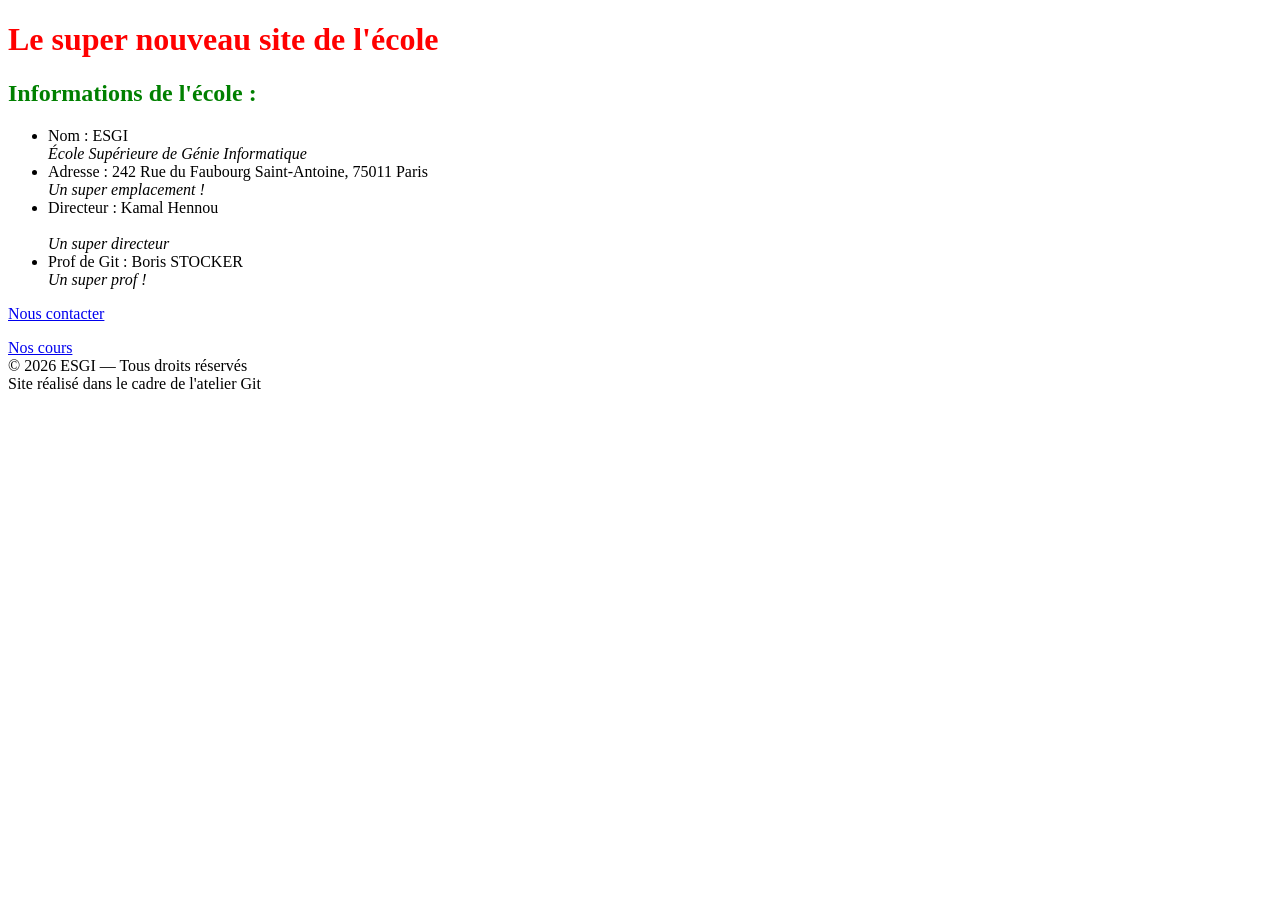
==== index.html @ 5b9422a2 "feat(index): ajoute la balise meta viewport" ====
<!doctype html>
<html lang="fr">
<head>
  <meta charset="utf-8">
  <meta name="viewport" content="width=device-width, initial-scale=1">
  <meta name="description" content="Site de l'école">
  <title> ESGI </title>
  <link rel="stylesheet" href="style.css">
</head>
<body>
  <h1>Le super nouveau site de l'école</h1>
  <section>
    <h2>Informations de l'école :</h2>
    <ul>
      <li>Nom : ESGI<br><em>École Supérieure de Génie Informatique</em></li>
      <li>Adresse : 242 Rue du Faubourg Saint-Antoine, 75011 Paris<br><em>Un super emplacement !</em></li>
      <li>Directeur : Kamal Hennou</li><br><em>Un super directeur</em></li>
      <li>Prof de Git : Boris STOCKER<br><em>Un super prof !</em></li>
     
    </ol>
  </section>
    <p><a href="contact.html">Nous contacter</a></p>
     <a href="cours.html">Nos cours</a>

     <footer>© 2026 ESGI — Tous droits réservés</footer>
     <footer>Site réalisé dans le cadre de l'atelier Git</footer>
</body>
</html>
---- style.css ----
/* Style du site */
h1 {
  color: red;
}
h2 {
  color: green;
}
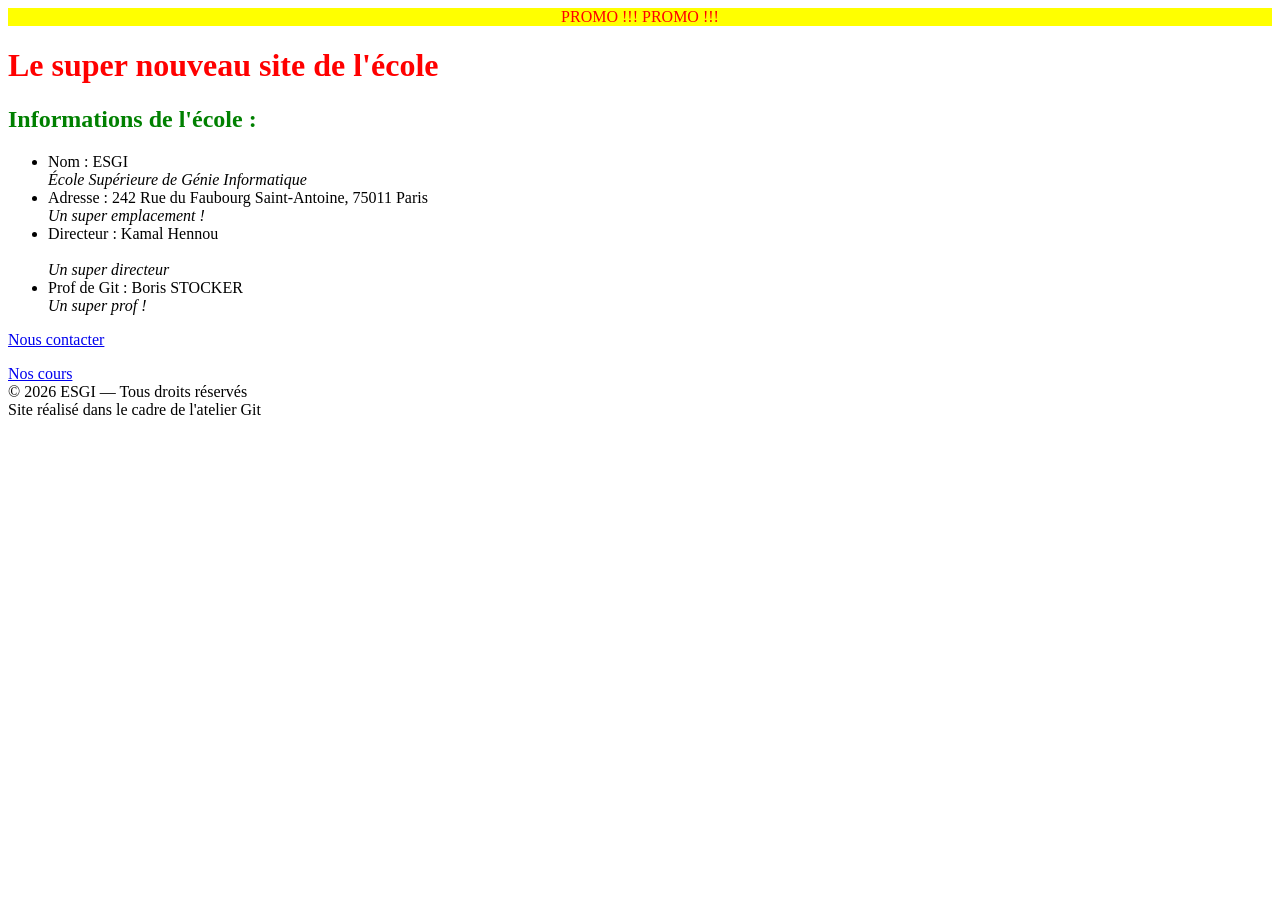
==== commit 9e8989e1: "feat(index): ajoute une banniere publicitaire" ====
--- a/index.html
+++ b/index.html
@@ -8,6 +8,7 @@
   <link rel="stylesheet" href="style.css">
 </head>
 <body>
+  <div style="background:yellow;color:red;text-align:center;">PROMO !!! PROMO !!!</div>
   <h1>Le super nouveau site de l'école</h1>
   <section>
     <h2>Informations de l'école :</h2>
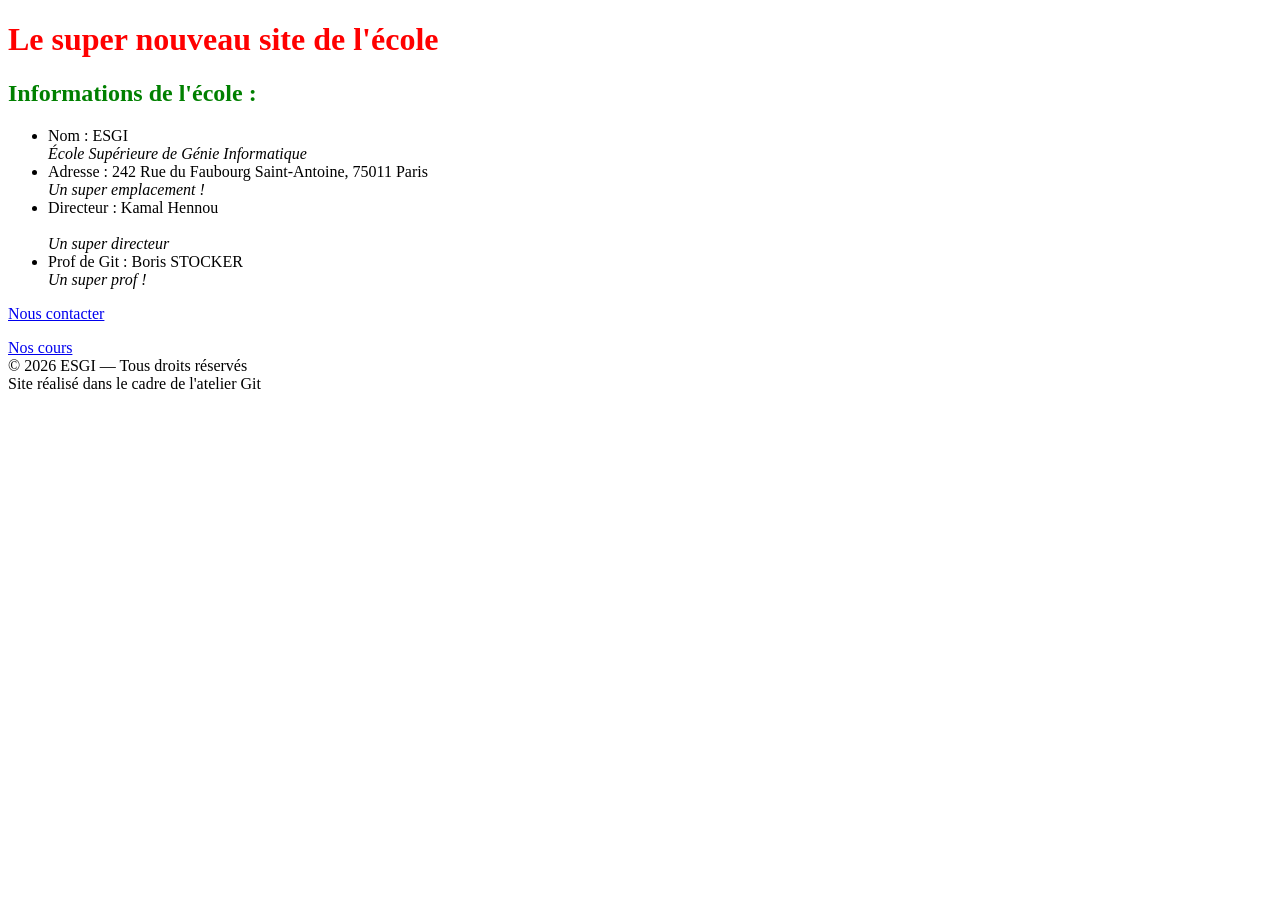
==== commit f8d8ef69: "Merge pull request #22 from tchakounteingrid237-lang/feature/meta Feature/meta" ====
--- a/index.html
+++ b/index.html
@@ -8,7 +8,6 @@
   <link rel="stylesheet" href="style.css">
 </head>
 <body>
-  <div style="background:yellow;color:red;text-align:center;">PROMO !!! PROMO !!!</div>
   <h1>Le super nouveau site de l'école</h1>
   <section>
     <h2>Informations de l'école :</h2>
--- a/style.css
+++ b/style.css
@@ -1,7 +1,15 @@
 /* Style du site */
 h1 {
-  color: red;
+    color: red;
 }
 h2 {
-  color: green;
+    color: green;
 }
+@media (max-width: 600px) {
+    h1 {
+        font-size: 1.5rem;
+    }
+    h2 {
+        font-size: 1.2rem;
+    }
+}
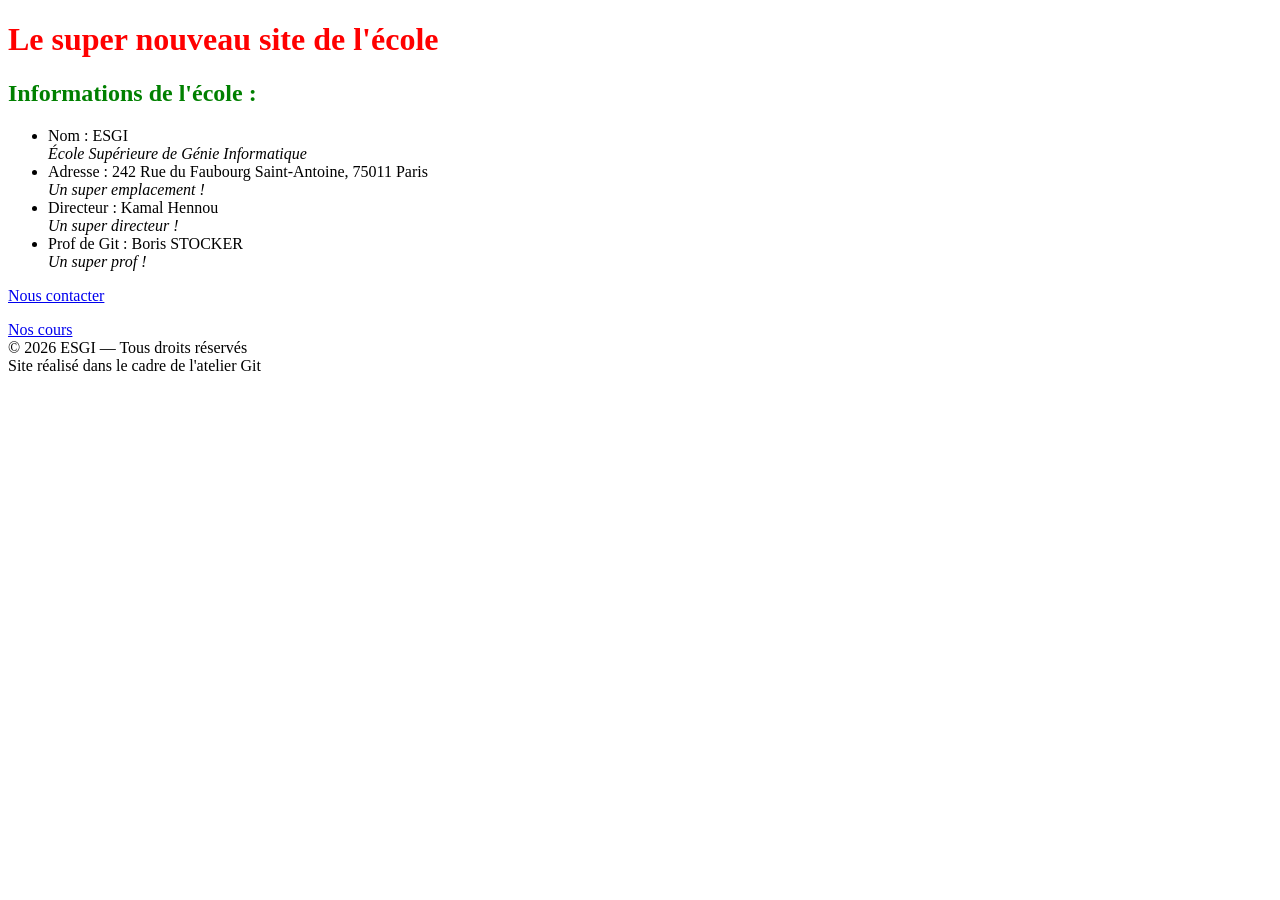
==== commit d6591575: "fix(index): corrige la structure des listes HTML pour htmlhint" ====
--- a/index.html
+++ b/index.html
@@ -2,23 +2,20 @@
 <html lang="fr">
 <head>
   <meta charset="utf-8">
-  <meta name="viewport" content="width=device-width, initial-scale=1">
-  <meta name="description" content="Site de l'école">
   <title> ESGI </title>
   <link rel="stylesheet" href="style.css">
 </head>
 <body>
   <h1>Le super nouveau site de l'école</h1>
   <section>
-    <h2>Informations de l'école :</h2>
-    <ul>
-      <li>Nom : ESGI<br><em>École Supérieure de Génie Informatique</em></li>
-      <li>Adresse : 242 Rue du Faubourg Saint-Antoine, 75011 Paris<br><em>Un super emplacement !</em></li>
-      <li>Directeur : Kamal Hennou</li><br><em>Un super directeur</em></li>
-      <li>Prof de Git : Boris STOCKER<br><em>Un super prof !</em></li>
-     
-    </ol>
-  </section>
+  <h2>Informations de l'école :</h2>
+  <ul>
+    <li>Nom : ESGI<br><em>École Supérieure de Génie Informatique</em></li>
+    <li>Adresse : 242 Rue du Faubourg Saint-Antoine, 75011 Paris<br><em>Un super emplacement !</em></li>
+    <li>Directeur : Kamal Hennou<br><em>Un super directeur !</em></li>
+    <li>Prof de Git : Boris STOCKER<br><em>Un super prof !</em></li>
+  </ul>
+</section>
     <p><a href="contact.html">Nous contacter</a></p>
      <a href="cours.html">Nos cours</a>
 
